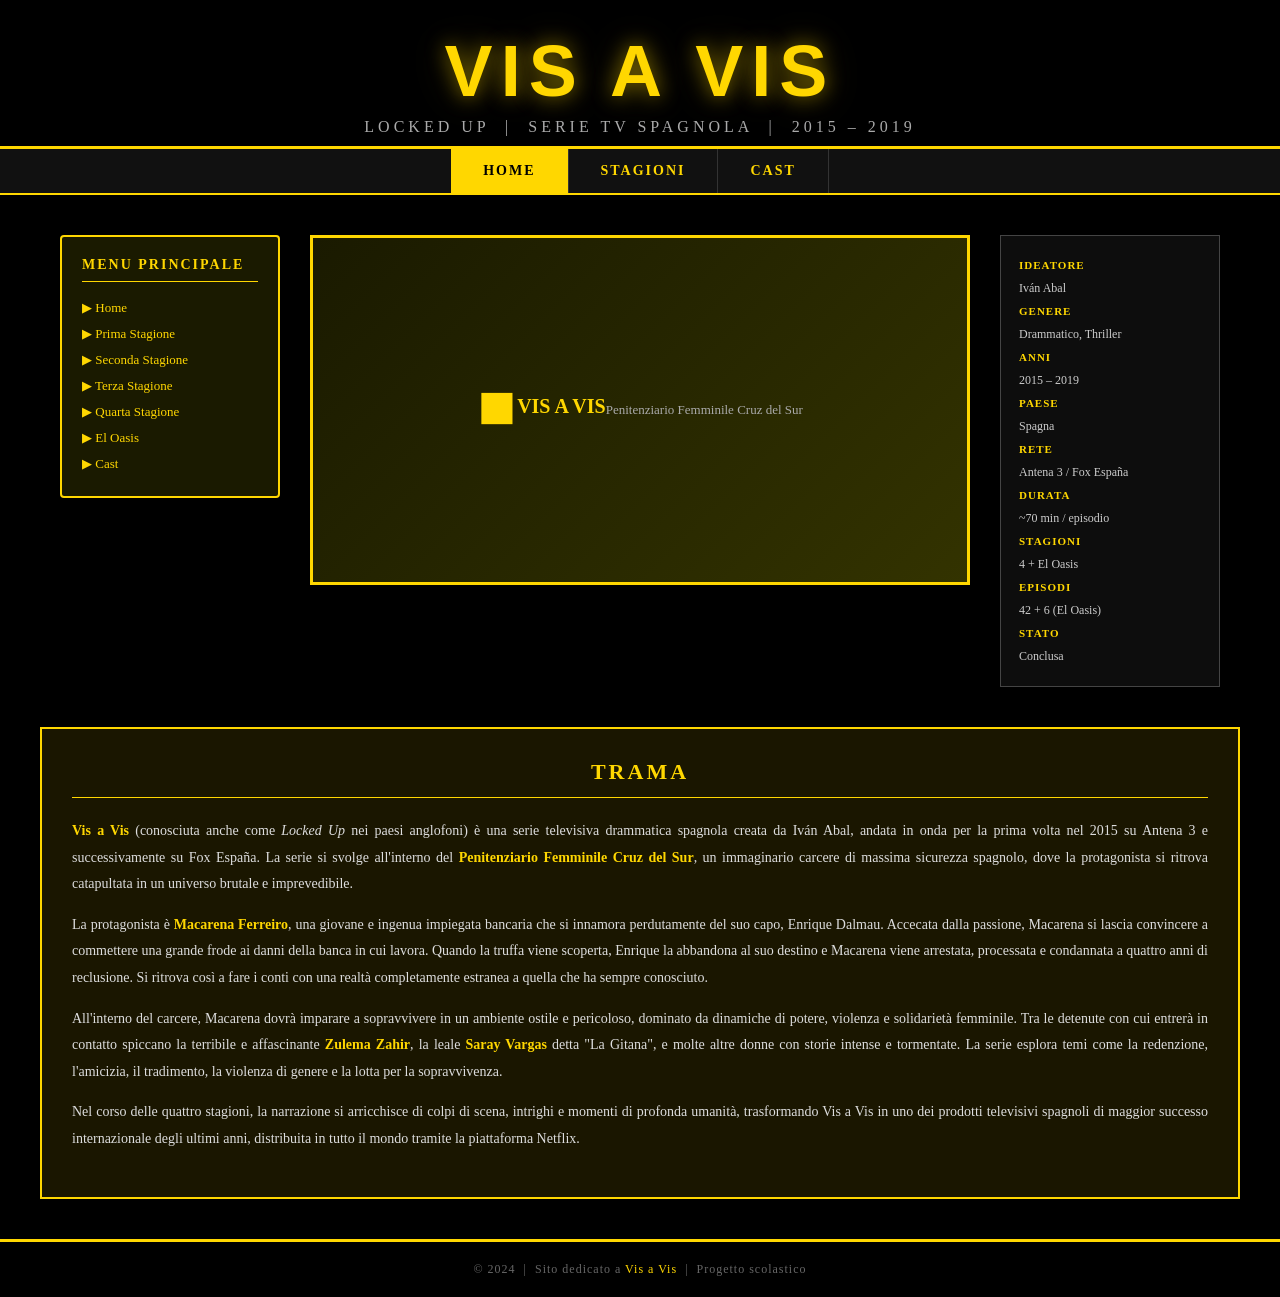
==== vis-a-vis/index.html @ 3f173c9e "Aggiungi sito web Vis a Vis con tre pagine HTML e CSS Sito a tema giallo/nero dedicato alla serie TV" ====
<!DOCTYPE html>
<html lang="it">
<head>
    <meta charset="UTF-8">
    <meta name="viewport" content="width=device-width, initial-scale=1.0">
    <title>Vis a Vis – Home</title>
    <link rel="stylesheet" href="style.css">
</head>
<body>

    <!-- HEADER -->
    <header>
        <div class="titolo-serie">Vis a Vis</div>
        <div class="sottotitolo">Locked Up &nbsp;|&nbsp; Serie TV Spagnola &nbsp;|&nbsp; 2015 – 2019</div>
    </header>

    <!-- NAVIGAZIONE -->
    <nav>
        <ul>
            <li><a href="index.html" class="attivo">Home</a></li>
            <li><a href="stagioni.html">Stagioni</a></li>
            <li><a href="cast.html">Cast</a></li>
        </ul>
    </nav>

    <!-- CORPO PRINCIPALE -->
    <div class="contenitore-home">

        <!-- MENU LATERALE -->
        <aside class="menu-laterale">
            <h3>Menu Principale</h3>
            <ul>
                <li><a href="index.html">&#9654; Home</a></li>
                <li><a href="stagioni.html">&#9654; Prima Stagione</a></li>
                <li><a href="stagioni.html#s2">&#9654; Seconda Stagione</a></li>
                <li><a href="stagioni.html#s3">&#9654; Terza Stagione</a></li>
                <li><a href="stagioni.html#s4">&#9654; Quarta Stagione</a></li>
                <li><a href="stagioni.html#oasis">&#9654; El Oasis</a></li>
                <li><a href="cast.html">&#9654; Cast</a></li>
            </ul>
        </aside>

        <!-- IMMAGINE CENTRALE -->
        <div class="immagine-principale">
            <div class="placeholder-img">
                <span style="font-size:48px; display:block; margin-bottom:12px;">&#9724;</span>
                <strong style="font-size:20px; color:#FFD700; display:block; margin-bottom:8px;">VIS A VIS</strong>
                <span style="font-size:13px; color:#aaa;">Penitenziario Femminile Cruz del Sur</span>
            </div>
        </div>

        <!-- SCHEDA INFO DESTRA -->
        <aside class="scheda-info">
            <strong>Ideatore</strong>
            Iván Abal
            <br>
            <strong>Genere</strong>
            Drammatico, Thriller
            <br>
            <strong>Anni</strong>
            2015 – 2019
            <br>
            <strong>Paese</strong>
            Spagna
            <br>
            <strong>Rete</strong>
            Antena 3 / Fox España
            <br>
            <strong>Durata</strong>
            ~70 min / episodio
            <br>
            <strong>Stagioni</strong>
            4 + El Oasis
            <br>
            <strong>Episodi</strong>
            42 + 6 (El Oasis)
            <br>
            <strong>Stato</strong>
            Conclusa
        </aside>

    </div><!-- fine contenitore-home -->

    <!-- SEZIONE TRAMA -->
    <section class="sezione-trama">
        <h2>Trama</h2>
        <p>
            <strong style="color:#FFD700;">Vis a Vis</strong> (conosciuta anche come <em>Locked Up</em> nei paesi anglofoni) è una serie televisiva drammatica spagnola creata da Iván Abal, andata in onda per la prima volta nel 2015 su Antena 3 e successivamente su Fox España. La serie si svolge all'interno del <strong style="color:#FFD700;">Penitenziario Femminile Cruz del Sur</strong>, un immaginario carcere di massima sicurezza spagnolo, dove la protagonista si ritrova catapultata in un universo brutale e imprevedibile.
        </p>
        <p>
            La protagonista è <strong style="color:#FFD700;">Macarena Ferreiro</strong>, una giovane e ingenua impiegata bancaria che si innamora perdutamente del suo capo, Enrique Dalmau. Accecata dalla passione, Macarena si lascia convincere a commettere una grande frode ai danni della banca in cui lavora. Quando la truffa viene scoperta, Enrique la abbandona al suo destino e Macarena viene arrestata, processata e condannata a quattro anni di reclusione. Si ritrova così a fare i conti con una realtà completamente estranea a quella che ha sempre conosciuto.
        </p>
        <p>
            All'interno del carcere, Macarena dovrà imparare a sopravvivere in un ambiente ostile e pericoloso, dominato da dinamiche di potere, violenza e solidarietà femminile. Tra le detenute con cui entrerà in contatto spiccano la terribile e affascinante <strong style="color:#FFD700;">Zulema Zahir</strong>, la leale <strong style="color:#FFD700;">Saray Vargas</strong> detta "La Gitana", e molte altre donne con storie intense e tormentate. La serie esplora temi come la redenzione, l'amicizia, il tradimento, la violenza di genere e la lotta per la sopravvivenza.
        </p>
        <p>
            Nel corso delle quattro stagioni, la narrazione si arricchisce di colpi di scena, intrighi e momenti di profonda umanità, trasformando Vis a Vis in uno dei prodotti televisivi spagnoli di maggior successo internazionale degli ultimi anni, distribuita in tutto il mondo tramite la piattaforma Netflix.
        </p>
    </section>

    <!-- FOOTER -->
    <footer>
        <p>&copy; 2024 &nbsp;|&nbsp; Sito dedicato a <span>Vis a Vis</span> &nbsp;|&nbsp; Progetto scolastico</p>
    </footer>

</body>
</html>
---- vis-a-vis/style.css ----
/* ===== GLOBAL ===== */
* {
    margin: 0;
    padding: 0;
    box-sizing: border-box;
}

body {
    background-color: #000000;
    color: #ffffff;
    font-family: 'Georgia', serif;
}

a {
    color: #FFD700;
    text-decoration: none;
}

a:hover {
    color: #ffffff;
    text-decoration: underline;
}

/* ===== HEADER ===== */
header {
    background-color: #000000;
    text-align: center;
    padding: 30px 20px 10px;
    border-bottom: 3px solid #FFD700;
}

.titolo-serie {
    font-size: 72px;
    font-weight: 900;
    letter-spacing: 8px;
    color: #FFD700;
    text-transform: uppercase;
    text-shadow: 0 0 20px rgba(255, 215, 0, 0.5), 0 0 40px rgba(255, 215, 0, 0.2);
    font-family: 'Arial Black', 'Impact', sans-serif;
}

.sottotitolo {
    font-size: 16px;
    color: #aaaaaa;
    letter-spacing: 4px;
    text-transform: uppercase;
    margin-top: 6px;
}

/* ===== NAVIGAZIONE ===== */
nav {
    background-color: #111111;
    border-bottom: 2px solid #FFD700;
    padding: 0;
    text-align: center;
}

nav ul {
    list-style: none;
    display: inline-flex;
    gap: 0;
}

nav ul li a {
    display: block;
    padding: 14px 32px;
    color: #FFD700;
    font-size: 14px;
    font-weight: bold;
    letter-spacing: 2px;
    text-transform: uppercase;
    border-right: 1px solid #333;
    transition: background-color 0.3s, color 0.3s;
}

nav ul li a:hover,
nav ul li a.attivo {
    background-color: #FFD700;
    color: #000000;
    text-decoration: none;
}

/* ===== LAYOUT HOME ===== */
.contenitore-home {
    max-width: 1200px;
    margin: 40px auto;
    padding: 0 20px;
    display: grid;
    grid-template-columns: 1fr 3fr 220px;
    gap: 30px;
    align-items: start;
}

/* ===== MENU LATERALE ===== */
.menu-laterale {
    background-color: #1a1a00;
    border: 2px solid #FFD700;
    padding: 20px;
    border-radius: 4px;
}

.menu-laterale h3 {
    color: #FFD700;
    font-size: 14px;
    font-weight: bold;
    text-transform: uppercase;
    letter-spacing: 2px;
    margin-bottom: 12px;
    padding-bottom: 8px;
    border-bottom: 1px solid #FFD700;
}

.menu-laterale ul {
    list-style: none;
}

.menu-laterale ul li {
    padding: 4px 0;
}

.menu-laterale ul li a {
    font-size: 13px;
    color: #FFD700;
}

.menu-laterale ul li a:hover {
    color: #ffffff;
}

/* ===== IMMAGINE PRINCIPALE ===== */
.immagine-principale {
    text-align: center;
}

.immagine-principale img {
    max-width: 100%;
    max-height: 400px;
    border: 3px solid #FFD700;
    box-shadow: 0 0 30px rgba(255, 215, 0, 0.3);
}

.placeholder-img {
    background: linear-gradient(135deg, #1a1a00, #333300);
    border: 3px solid #FFD700;
    width: 100%;
    height: 350px;
    display: flex;
    align-items: center;
    justify-content: center;
    font-size: 14px;
    color: #FFD700;
    text-align: center;
    padding: 20px;
}

/* ===== SCHEDA INFO ===== */
.scheda-info {
    background-color: #0d0d0d;
    border: 1px solid #444;
    padding: 18px;
    font-size: 12px;
    color: #cccccc;
    line-height: 2;
}

.scheda-info strong {
    color: #FFD700;
    display: block;
    font-size: 11px;
    text-transform: uppercase;
    letter-spacing: 1px;
}

/* ===== SEZIONE TRAMA ===== */
.sezione-trama {
    background-color: #1a1600;
    border: 2px solid #FFD700;
    padding: 30px;
    margin-top: 30px;
    max-width: 1200px;
    margin-left: auto;
    margin-right: auto;
    margin-bottom: 40px;
}

.sezione-trama h2 {
    color: #FFD700;
    font-size: 22px;
    text-align: center;
    margin-bottom: 20px;
    text-transform: uppercase;
    letter-spacing: 3px;
    padding-bottom: 12px;
    border-bottom: 1px solid #FFD700;
}

.sezione-trama p {
    font-size: 14px;
    line-height: 1.9;
    color: #dddddd;
    margin-bottom: 14px;
    text-align: justify;
}

/* ===== PAGINA STAGIONI ===== */
.contenitore-stagioni {
    max-width: 1100px;
    margin: 40px auto;
    padding: 0 20px;
}

.titolo-pagina {
    color: #FFD700;
    font-size: 32px;
    text-align: center;
    text-transform: uppercase;
    letter-spacing: 4px;
    margin-bottom: 40px;
    padding-bottom: 16px;
    border-bottom: 2px solid #FFD700;
}

.stagione-blocco {
    background-color: #0d0d00;
    border: 2px solid #FFD700;
    margin-bottom: 40px;
    border-radius: 4px;
    overflow: hidden;
}

.stagione-header {
    background-color: #FFD700;
    color: #000000;
    padding: 16px 24px;
    display: flex;
    justify-content: space-between;
    align-items: center;
}

.stagione-header h2 {
    font-size: 20px;
    font-weight: 900;
    text-transform: uppercase;
    letter-spacing: 2px;
}

.stagione-header .meta {
    font-size: 13px;
    font-weight: bold;
    text-align: right;
}

.stagione-corpo {
    padding: 24px;
}

.stagione-corpo .trama-stagione {
    font-size: 14px;
    line-height: 1.9;
    color: #dddddd;
    margin-bottom: 20px;
    text-align: justify;
}

/* ===== TABELLA EPISODI ===== */
.tabella-episodi {
    width: 100%;
    border-collapse: collapse;
    font-size: 13px;
}

.tabella-episodi thead {
    background-color: #FFD700;
    color: #000000;
}

.tabella-episodi thead th {
    padding: 10px 14px;
    text-align: left;
    font-weight: bold;
    text-transform: uppercase;
    letter-spacing: 1px;
}

.tabella-episodi tbody tr {
    border-bottom: 1px solid #2a2a00;
}

.tabella-episodi tbody tr:nth-child(even) {
    background-color: #111100;
}

.tabella-episodi tbody tr:hover {
    background-color: #1a1600;
}

.tabella-episodi tbody td {
    padding: 9px 14px;
    color: #cccccc;
}

.tabella-episodi tbody td:first-child {
    color: #FFD700;
    font-weight: bold;
    text-align: center;
    width: 60px;
}

.tabella-episodi tbody td a {
    color: #FFD700;
}

.tabella-episodi tbody td a:hover {
    color: #ffffff;
}

/* ===== PAGINA CAST ===== */
.contenitore-cast {
    max-width: 1100px;
    margin: 40px auto;
    padding: 0 20px;
}

.card-attore {
    display: grid;
    grid-template-columns: 160px 1fr;
    gap: 0;
    background-color: #1a1600;
    border: 2px solid #FFD700;
    margin-bottom: 30px;
    border-radius: 4px;
    overflow: hidden;
}

.card-attore .foto-attore {
    background-color: #0d0d00;
    overflow: hidden;
    display: flex;
    align-items: center;
    justify-content: center;
}

.card-attore .foto-attore img {
    width: 160px;
    height: 200px;
    object-fit: cover;
    display: block;
}

.foto-placeholder {
    width: 160px;
    height: 200px;
    background: linear-gradient(135deg, #2a2000, #111100);
    border-right: 2px solid #FFD700;
    display: flex;
    align-items: center;
    justify-content: center;
    flex-direction: column;
    gap: 8px;
    color: #FFD700;
    font-size: 11px;
    text-align: center;
    padding: 10px;
}

.foto-placeholder .icona {
    font-size: 40px;
    opacity: 0.6;
}

.card-attore .info-attore {
    padding: 22px 28px;
}

.card-attore .info-attore h3 {
    color: #FFD700;
    font-size: 18px;
    margin-bottom: 4px;
    font-weight: bold;
}

.card-attore .info-attore .ruolo {
    color: #aaaaaa;
    font-size: 13px;
    font-style: italic;
    margin-bottom: 14px;
    padding-bottom: 10px;
    border-bottom: 1px solid #333300;
}

.card-attore .info-attore p {
    font-size: 13px;
    line-height: 1.85;
    color: #cccccc;
    text-align: justify;
}

/* ===== FOOTER ===== */
footer {
    background-color: #000000;
    border-top: 3px solid #FFD700;
    text-align: center;
    padding: 20px;
    color: #666;
    font-size: 12px;
    letter-spacing: 1px;
    margin-top: 40px;
}

footer span {
    color: #FFD700;
}

/* ===== RESPONSIVE ===== */
@media (max-width: 768px) {
    .titolo-serie {
        font-size: 36px;
        letter-spacing: 4px;
    }

    .contenitore-home {
        grid-template-columns: 1fr;
    }

    .scheda-info {
        order: -1;
    }

    .card-attore {
        grid-template-columns: 1fr;
    }

    .foto-placeholder,
    .card-attore .foto-attore img {
        width: 100%;
        height: 200px;
    }

    nav ul {
        flex-wrap: wrap;
        justify-content: center;
    }

    .stagione-header {
        flex-direction: column;
        gap: 8px;
        text-align: center;
    }
}
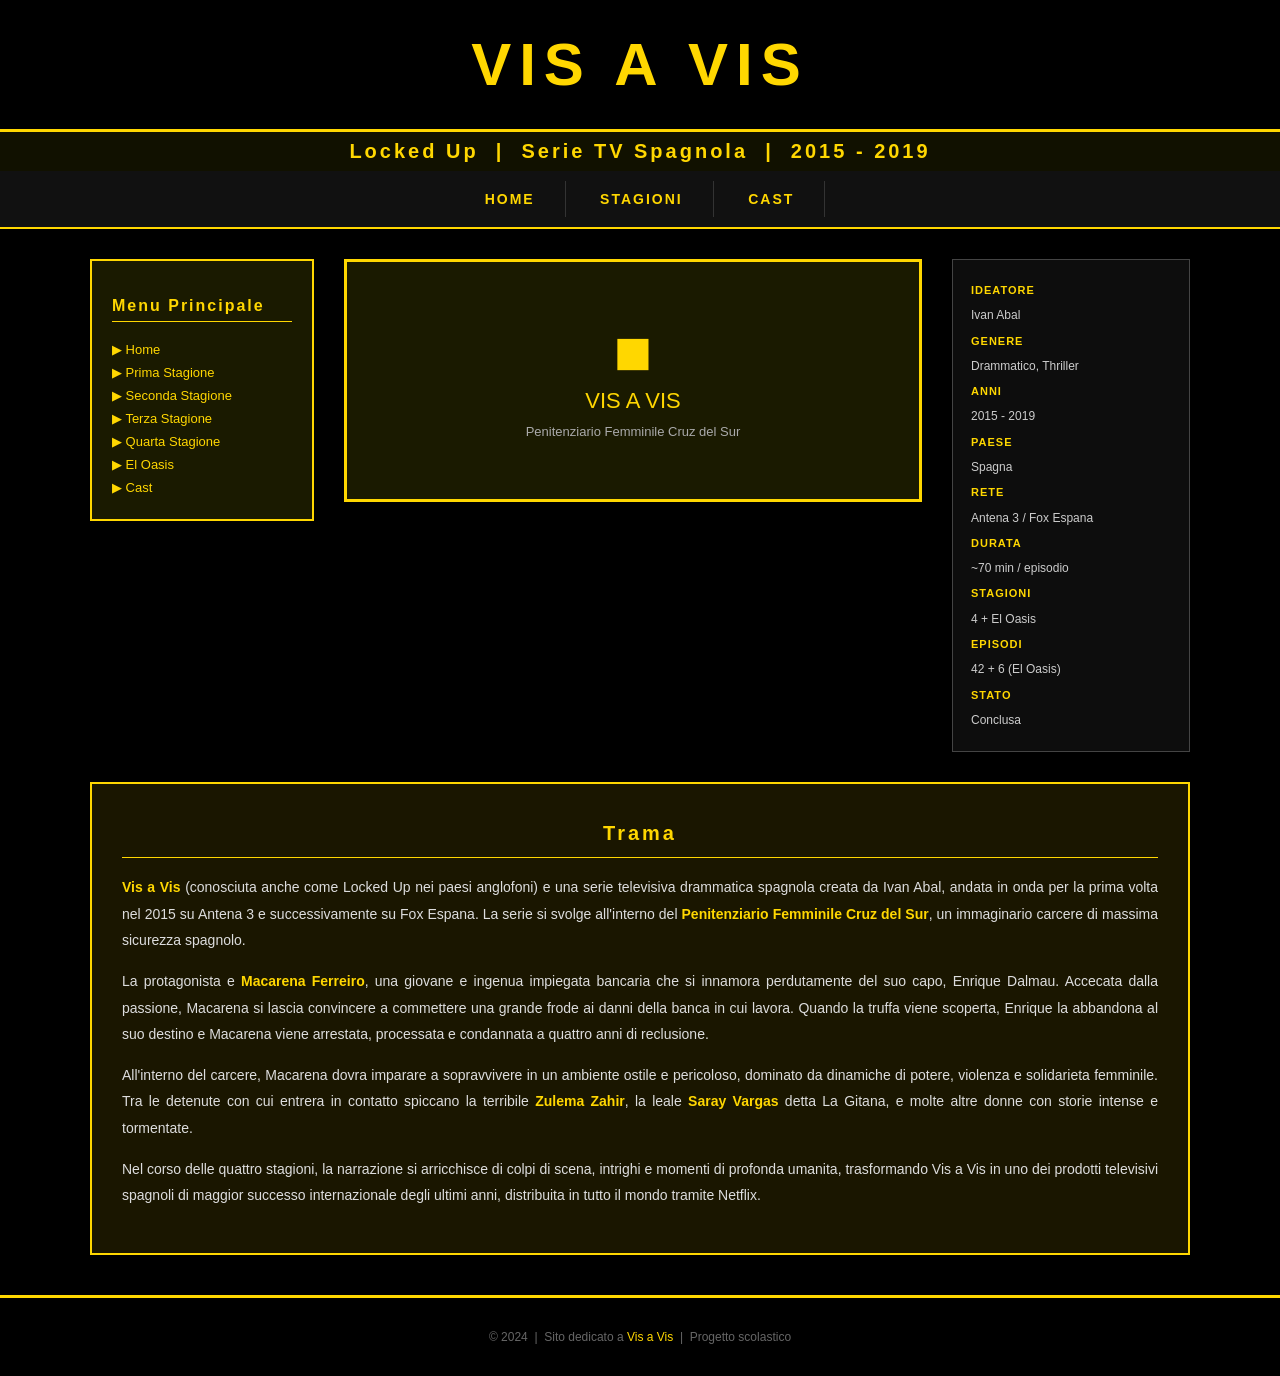
==== commit cff929fb: "Semplifica HTML per livello seconda superiore Rimossi tag avanzati: lang, meta charset, meta viewpor" ====
--- a/vis-a-vis/index.html
+++ b/vis-a-vis/index.html
@@ -1,107 +1,254 @@
 <!DOCTYPE html>
-<html lang="it">
+<html>
 <head>
-    <meta charset="UTF-8">
-    <meta name="viewport" content="width=device-width, initial-scale=1.0">
-    <title>Vis a Vis – Home</title>
-    <link rel="stylesheet" href="style.css">
+    <title>Vis a Vis - Home</title>
+    <style>
+        body {
+            background-color: black;
+            color: white;
+            font-family: Arial, sans-serif;
+            margin: 0;
+            padding: 0;
+        }
+
+        h1 {
+            color: gold;
+            text-align: center;
+            font-size: 60px;
+            letter-spacing: 8px;
+            padding: 30px;
+            margin: 0;
+            border-bottom: 3px solid gold;
+        }
+
+        h2 {
+            color: gold;
+            text-align: center;
+            font-size: 20px;
+            letter-spacing: 3px;
+            margin: 0;
+            padding: 8px;
+            background-color: #111100;
+        }
+
+        h3 {
+            color: gold;
+            font-size: 16px;
+            letter-spacing: 2px;
+            border-bottom: 1px solid gold;
+            padding-bottom: 6px;
+        }
+
+        .menu-nav {
+            background-color: #111111;
+            border-bottom: 2px solid gold;
+            text-align: center;
+            padding: 10px;
+        }
+
+        .menu-nav a {
+            color: gold;
+            text-decoration: none;
+            font-weight: bold;
+            font-size: 14px;
+            letter-spacing: 2px;
+            text-transform: uppercase;
+            padding: 10px 30px;
+            display: inline-block;
+            border-right: 1px solid #333;
+        }
+
+        .menu-nav a:hover {
+            background-color: gold;
+            color: black;
+        }
+
+        .pagina {
+            max-width: 1100px;
+            margin: 30px auto;
+            padding: 0 20px;
+        }
+
+        .colonne {
+            display: flex;
+            gap: 30px;
+            align-items: flex-start;
+        }
+
+        .menu-laterale {
+            background-color: #1a1a00;
+            border: 2px solid gold;
+            padding: 20px;
+            min-width: 180px;
+        }
+
+        .menu-laterale a {
+            color: gold;
+            text-decoration: none;
+            font-size: 13px;
+            display: block;
+            padding: 4px 0;
+        }
+
+        .menu-laterale a:hover {
+            color: white;
+        }
+
+        .immagine-centro {
+            flex: 1;
+            text-align: center;
+        }
+
+        .riquadro-immagine {
+            background-color: #1a1a00;
+            border: 3px solid gold;
+            padding: 60px 20px;
+            text-align: center;
+            color: gold;
+            font-size: 18px;
+        }
+
+        .scheda-info {
+            background-color: #0d0d0d;
+            border: 1px solid #444;
+            padding: 18px;
+            font-size: 12px;
+            color: #cccccc;
+            line-height: 2.2;
+            min-width: 200px;
+        }
+
+        .scheda-info b {
+            color: gold;
+            display: block;
+            font-size: 11px;
+            text-transform: uppercase;
+            letter-spacing: 1px;
+        }
+
+        .trama {
+            background-color: #1a1600;
+            border: 2px solid gold;
+            padding: 30px;
+            margin-top: 30px;
+            margin-bottom: 40px;
+        }
+
+        .trama h2 {
+            background-color: transparent;
+            padding-bottom: 12px;
+            margin-bottom: 16px;
+            border-bottom: 1px solid gold;
+        }
+
+        .trama p {
+            font-size: 14px;
+            line-height: 1.9;
+            color: #dddddd;
+            text-align: justify;
+            margin-bottom: 14px;
+        }
+
+        .piede {
+            background-color: black;
+            border-top: 3px solid gold;
+            text-align: center;
+            padding: 20px;
+            color: #666;
+            font-size: 12px;
+            margin-top: 40px;
+        }
+
+        .piede span {
+            color: gold;
+        }
+    </style>
 </head>
 <body>
 
-    <!-- HEADER -->
-    <header>
-        <div class="titolo-serie">Vis a Vis</div>
-        <div class="sottotitolo">Locked Up &nbsp;|&nbsp; Serie TV Spagnola &nbsp;|&nbsp; 2015 – 2019</div>
-    </header>
-
-    <!-- NAVIGAZIONE -->
-    <nav>
-        <ul>
-            <li><a href="index.html" class="attivo">Home</a></li>
-            <li><a href="stagioni.html">Stagioni</a></li>
-            <li><a href="cast.html">Cast</a></li>
-        </ul>
-    </nav>
-
-    <!-- CORPO PRINCIPALE -->
-    <div class="contenitore-home">
-
-        <!-- MENU LATERALE -->
-        <aside class="menu-laterale">
-            <h3>Menu Principale</h3>
-            <ul>
-                <li><a href="index.html">&#9654; Home</a></li>
-                <li><a href="stagioni.html">&#9654; Prima Stagione</a></li>
-                <li><a href="stagioni.html#s2">&#9654; Seconda Stagione</a></li>
-                <li><a href="stagioni.html#s3">&#9654; Terza Stagione</a></li>
-                <li><a href="stagioni.html#s4">&#9654; Quarta Stagione</a></li>
-                <li><a href="stagioni.html#oasis">&#9654; El Oasis</a></li>
-                <li><a href="cast.html">&#9654; Cast</a></li>
-            </ul>
-        </aside>
-
-        <!-- IMMAGINE CENTRALE -->
-        <div class="immagine-principale">
-            <div class="placeholder-img">
-                <span style="font-size:48px; display:block; margin-bottom:12px;">&#9724;</span>
-                <strong style="font-size:20px; color:#FFD700; display:block; margin-bottom:8px;">VIS A VIS</strong>
-                <span style="font-size:13px; color:#aaa;">Penitenziario Femminile Cruz del Sur</span>
+    <h1>VIS A VIS</h1>
+    <h2>Locked Up &nbsp;|&nbsp; Serie TV Spagnola &nbsp;|&nbsp; 2015 - 2019</h2>
+
+    <div class="menu-nav">
+        <a href="index.html">Home</a>
+        <a href="stagioni.html">Stagioni</a>
+        <a href="cast.html">Cast</a>
+    </div>
+
+    <div class="pagina">
+        <div class="colonne">
+
+            <div class="menu-laterale">
+                <h3>Menu Principale</h3>
+                <a href="index.html">&#9654; Home</a>
+                <a href="stagioni.html">&#9654; Prima Stagione</a>
+                <a href="stagioni.html#s2">&#9654; Seconda Stagione</a>
+                <a href="stagioni.html#s3">&#9654; Terza Stagione</a>
+                <a href="stagioni.html#s4">&#9654; Quarta Stagione</a>
+                <a href="stagioni.html#oasis">&#9654; El Oasis</a>
+                <a href="cast.html">&#9654; Cast</a>
             </div>
+
+            <div class="immagine-centro">
+                <div class="riquadro-immagine">
+                    <p style="font-size:48px; margin:0;">&#9724;</p>
+                    <p style="font-size:22px; color:gold; margin:10px 0;">VIS A VIS</p>
+                    <p style="font-size:13px; color:#aaa; margin:0;">Penitenziario Femminile Cruz del Sur</p>
+                </div>
+            </div>
+
+            <div class="scheda-info">
+                <b>Ideatore</b>
+                Ivan Abal
+                <br>
+                <b>Genere</b>
+                Drammatico, Thriller
+                <br>
+                <b>Anni</b>
+                2015 - 2019
+                <br>
+                <b>Paese</b>
+                Spagna
+                <br>
+                <b>Rete</b>
+                Antena 3 / Fox Espana
+                <br>
+                <b>Durata</b>
+                ~70 min / episodio
+                <br>
+                <b>Stagioni</b>
+                4 + El Oasis
+                <br>
+                <b>Episodi</b>
+                42 + 6 (El Oasis)
+                <br>
+                <b>Stato</b>
+                Conclusa
+            </div>
+
         </div>
 
-        <!-- SCHEDA INFO DESTRA -->
-        <aside class="scheda-info">
-            <strong>Ideatore</strong>
-            Iván Abal
-            <br>
-            <strong>Genere</strong>
-            Drammatico, Thriller
-            <br>
-            <strong>Anni</strong>
-            2015 – 2019
-            <br>
-            <strong>Paese</strong>
-            Spagna
-            <br>
-            <strong>Rete</strong>
-            Antena 3 / Fox España
-            <br>
-            <strong>Durata</strong>
-            ~70 min / episodio
-            <br>
-            <strong>Stagioni</strong>
-            4 + El Oasis
-            <br>
-            <strong>Episodi</strong>
-            42 + 6 (El Oasis)
-            <br>
-            <strong>Stato</strong>
-            Conclusa
-        </aside>
-
-    </div><!-- fine contenitore-home -->
-
-    <!-- SEZIONE TRAMA -->
-    <section class="sezione-trama">
-        <h2>Trama</h2>
-        <p>
-            <strong style="color:#FFD700;">Vis a Vis</strong> (conosciuta anche come <em>Locked Up</em> nei paesi anglofoni) è una serie televisiva drammatica spagnola creata da Iván Abal, andata in onda per la prima volta nel 2015 su Antena 3 e successivamente su Fox España. La serie si svolge all'interno del <strong style="color:#FFD700;">Penitenziario Femminile Cruz del Sur</strong>, un immaginario carcere di massima sicurezza spagnolo, dove la protagonista si ritrova catapultata in un universo brutale e imprevedibile.
-        </p>
-        <p>
-            La protagonista è <strong style="color:#FFD700;">Macarena Ferreiro</strong>, una giovane e ingenua impiegata bancaria che si innamora perdutamente del suo capo, Enrique Dalmau. Accecata dalla passione, Macarena si lascia convincere a commettere una grande frode ai danni della banca in cui lavora. Quando la truffa viene scoperta, Enrique la abbandona al suo destino e Macarena viene arrestata, processata e condannata a quattro anni di reclusione. Si ritrova così a fare i conti con una realtà completamente estranea a quella che ha sempre conosciuto.
-        </p>
-        <p>
-            All'interno del carcere, Macarena dovrà imparare a sopravvivere in un ambiente ostile e pericoloso, dominato da dinamiche di potere, violenza e solidarietà femminile. Tra le detenute con cui entrerà in contatto spiccano la terribile e affascinante <strong style="color:#FFD700;">Zulema Zahir</strong>, la leale <strong style="color:#FFD700;">Saray Vargas</strong> detta "La Gitana", e molte altre donne con storie intense e tormentate. La serie esplora temi come la redenzione, l'amicizia, il tradimento, la violenza di genere e la lotta per la sopravvivenza.
-        </p>
-        <p>
-            Nel corso delle quattro stagioni, la narrazione si arricchisce di colpi di scena, intrighi e momenti di profonda umanità, trasformando Vis a Vis in uno dei prodotti televisivi spagnoli di maggior successo internazionale degli ultimi anni, distribuita in tutto il mondo tramite la piattaforma Netflix.
-        </p>
-    </section>
-
-    <!-- FOOTER -->
-    <footer>
+        <div class="trama">
+            <h2>Trama</h2>
+            <p>
+                <b style="color:gold;">Vis a Vis</b> (conosciuta anche come Locked Up nei paesi anglofoni) e una serie televisiva drammatica spagnola creata da Ivan Abal, andata in onda per la prima volta nel 2015 su Antena 3 e successivamente su Fox Espana. La serie si svolge all'interno del <b style="color:gold;">Penitenziario Femminile Cruz del Sur</b>, un immaginario carcere di massima sicurezza spagnolo.
+            </p>
+            <p>
+                La protagonista e <b style="color:gold;">Macarena Ferreiro</b>, una giovane e ingenua impiegata bancaria che si innamora perdutamente del suo capo, Enrique Dalmau. Accecata dalla passione, Macarena si lascia convincere a commettere una grande frode ai danni della banca in cui lavora. Quando la truffa viene scoperta, Enrique la abbandona al suo destino e Macarena viene arrestata, processata e condannata a quattro anni di reclusione.
+            </p>
+            <p>
+                All'interno del carcere, Macarena dovra imparare a sopravvivere in un ambiente ostile e pericoloso, dominato da dinamiche di potere, violenza e solidarieta femminile. Tra le detenute con cui entrera in contatto spiccano la terribile <b style="color:gold;">Zulema Zahir</b>, la leale <b style="color:gold;">Saray Vargas</b> detta La Gitana, e molte altre donne con storie intense e tormentate.
+            </p>
+            <p>
+                Nel corso delle quattro stagioni, la narrazione si arricchisce di colpi di scena, intrighi e momenti di profonda umanita, trasformando Vis a Vis in uno dei prodotti televisivi spagnoli di maggior successo internazionale degli ultimi anni, distribuita in tutto il mondo tramite Netflix.
+            </p>
+        </div>
+
+    </div>
+
+    <div class="piede">
         <p>&copy; 2024 &nbsp;|&nbsp; Sito dedicato a <span>Vis a Vis</span> &nbsp;|&nbsp; Progetto scolastico</p>
-    </footer>
+    </div>
 
 </body>
 </html>
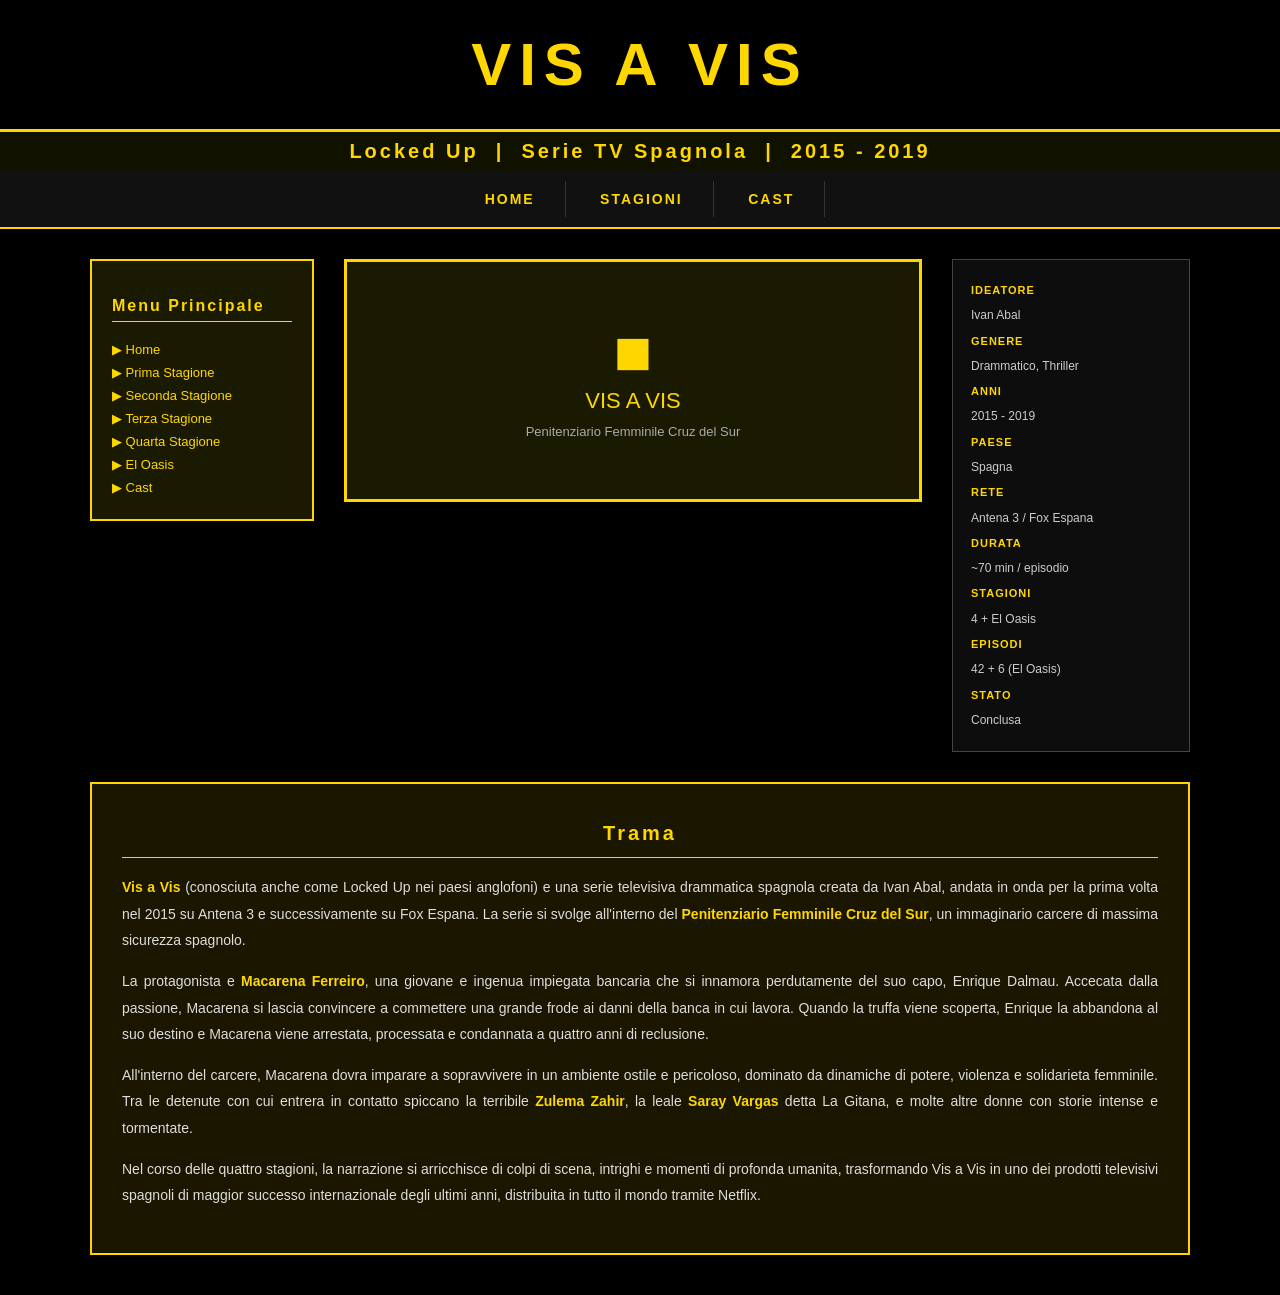
==== commit 1f9be11a: "Rimuovi footer da tutte le pagine https://claude.ai/code/session_01F2VXNVx7QJa1hA6k3dQ1Ro" ====
--- a/vis-a-vis/index.html
+++ b/vis-a-vis/index.html
@@ -149,19 +149,6 @@
             margin-bottom: 14px;
         }
 
-        .piede {
-            background-color: black;
-            border-top: 3px solid gold;
-            text-align: center;
-            padding: 20px;
-            color: #666;
-            font-size: 12px;
-            margin-top: 40px;
-        }
-
-        .piede span {
-            color: gold;
-        }
     </style>
 </head>
 <body>
@@ -246,9 +233,6 @@
 
     </div>
 
-    <div class="piede">
-        <p>&copy; 2024 &nbsp;|&nbsp; Sito dedicato a <span>Vis a Vis</span> &nbsp;|&nbsp; Progetto scolastico</p>
-    </div>
 
 </body>
 </html>
